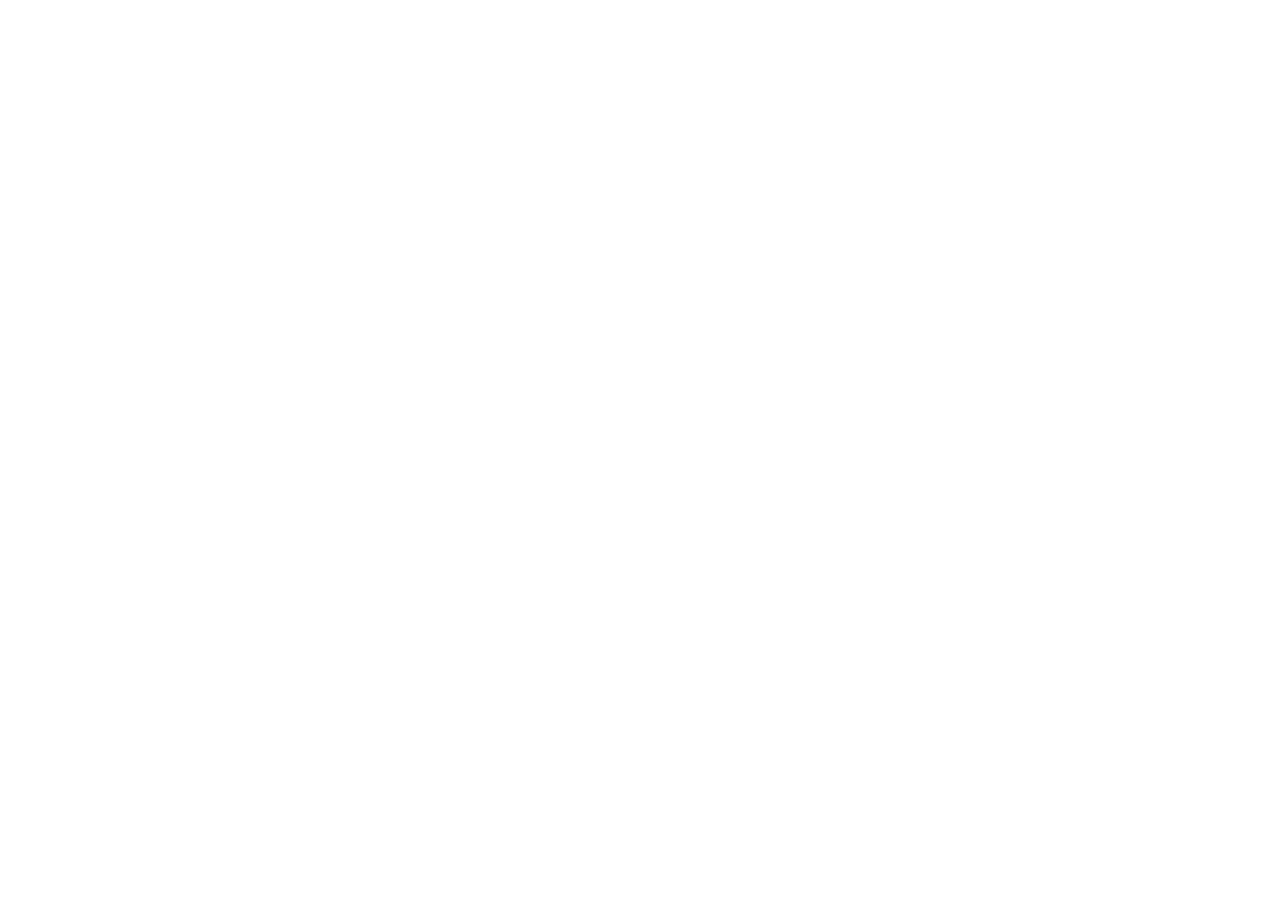
==== src/main/resources/templates/index/index.html @ 2bed11fc "1" ====
<!DOCTYPE html>
<html lang="en" 
xmlns:layout="http://www.ultraq.net.nz/thymeleaf/layout" xmlns:th="http://www.thymeleaf.org" 
layout:decorate="~{/layout/layout.html}">
<head>
  <title>ch06</title>
</head>
<body>
  <div layout:fragment="contents">

  </div>
</body>
</html>
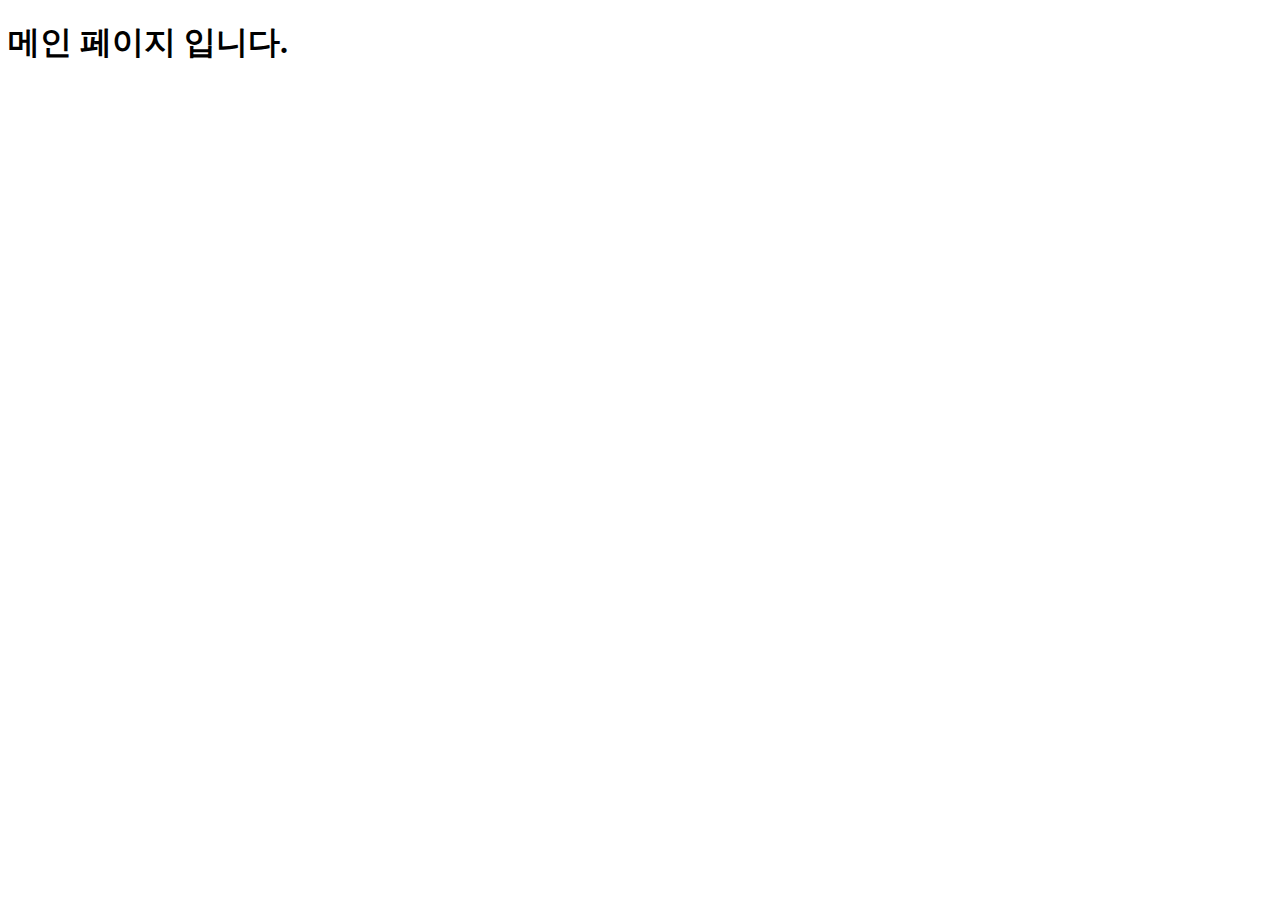
==== commit 73d43a7c: "spring" ====
--- a/src/main/resources/templates/index/index.html
+++ b/src/main/resources/templates/index/index.html
@@ -7,7 +7,7 @@
 </head>
 <body>
   <div layout:fragment="contents">
-
+    <h1>메인 페이지 입니다.</h1>
   </div>
 </body>
 </html>